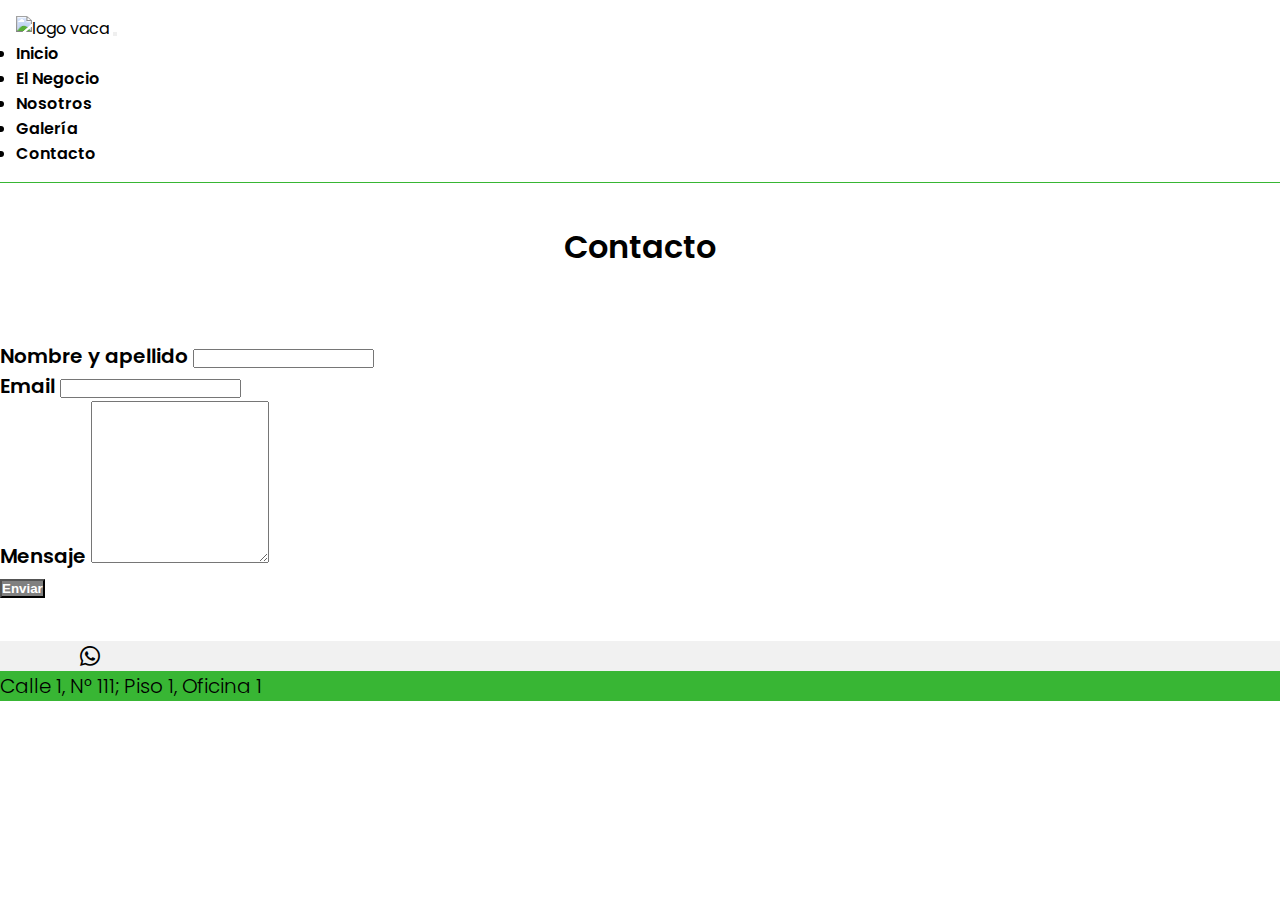
==== pages/contacto.html @ 911dfd57 "volví a agregar la clase navbar-light porque desaparecía el menú hamburguesa en el responsive. Sacri" ====
<!DOCTYPE html>
<html lang="en">
<head>
    <meta charset="UTF-8">
    <meta http-equiv="X-UA-Compatible" content="IE=edge">
    <meta name="viewport" content="width=device-width, initial-scale=1.0">
    <meta name="description" content="Escríbanos y lo contactaremos para coordinar una reunión.">
    <meta name="keywords" content="inersiones, invertir, agricultura, ganadería, bolivia, santa cruz de la sierra, ganancias, renta, ingresos pasivos, ganar dinero, invertir dinero, commodities, soja, soya, carne, maíz, trigo;">
    <link rel="stylesheet" href="https://cdn.jsdelivr.net/npm/bootstrap-icons@1.8.1/font/bootstrap-icons.css">
    <script src="https://kit.fontawesome.com/ae12921392.js" crossorigin="anonymous"></script>
    <link rel="shortcut icon" href="../img/logo.svg">
    <title>Contacto | Escríbanos y coordinaremos una reunión.</title>
    <link href="https://cdn.jsdelivr.net/npm/bootstrap@5.1.3/dist/css/bootstrap.min.css" rel="stylesheet" integrity="sha384-1BmE4kWBq78iYhFldvKuhfTAU6auU8tT94WrHftjDbrCEXSU1oBoqyl2QvZ6jIW3" crossorigin="anonymous">
    <link rel="stylesheet" href="../css/style.css">
</head>
<body>  
  <header>
    <nav class="navbar navbar-expand-lg navbar-light navbar-modificada">
      <div class="container-fluid">
        <img src="../img/logo.svg" alt="logo vaca" width="100" height="60" class="d-none d-sm-block">
          <button class="navbar-toggler" type="button" data-bs-toggle="collapse" data-bs-target="#navbarNav" aria-controls="navbarNav" aria-expanded="false" aria-label="Toggle navigation">
            <span class="navbar-toggler-icon"></span>
          </button>
        <div class="collapse navbar-collapse justify-content-end" id="navbarNav">
          <ul class="navbar-nav"> 
            <li class="nav-item">
              <a class="nav-link active navlink-modificada" href="../index.html">Inicio</a>
            </li>
            <li class="nav-item">
              <a class="nav-link active navlink-modificada" href="elnegocio.html">El Negocio</a>
            </li>
            <li class="nav-item">
              <a class="nav-link active navlink-modificada" href="nosotros.html">Nosotros</a>
            </li>
            <li class="nav-item">
              <a class="nav-link active navlink-modificada" href="galeria.html">Galería</a>
            </li>
            <li class="nav-item">
              <a class="nav-link active navlink-modificada" href="#">Contacto</a>
            </li>
          </ul>
        </div>
      </div> 
    </nav>
  </header>
  <div class="container">
    <div class="row">
      <h1 class="titulo__contacto">Contacto</h1>
    </div>
  </div>
<section class=" container section__contacto">
  <div class="row">
    <!-- Bootstrap 5 starter form -->
    <form id="contactForm" action="https://formspree.io/f/mwkynygg" method="POST">
    <!-- Name input -->
    <div class="mb-3">
      <label class="form-label" for="name">Nombre y apellido</label>
      <input class="form-control" id="name" type="text" data-sb-validations="required" />
      </div>
  
      <!-- Email address input -->
      <div class="mb-3">
        <label class="form-label" for="emailAddress">Email</label>
        <input class="form-control" id="emailAddress" type="email" name="email" data-sb-validations="required, email" />
      </div>
  
      <!-- Message input -->
      <div class="mb-3">
        <label class="form-label" for="message">Mensaje</label>
        <textarea class="form-control" id="message" type="text"  data-sb-validations="required"></textarea>
      </div>
  
      <!-- Form submit button -->
      <div class="d-grid">
        <button class="btn btn-lg btn-contacto--modificado" type="submit">Enviar</button>
      </div>
  </form>
</div>
</section>
  
  
  <footer class="text-center text-white footer--modificado">
    <div class="container pt-4">
      <section class="mb-4">
        <a class="btn btn-link btn-floating btn-lg text-dark m-1"href="https://www.facebook.com/"role="button"data-mdb-ripple-color="dark"><i class="fab fa-facebook-f"></i></a>
        <a class="btn btn-link btn-floating btn-lg text-dark m-1" href="https://ar.linkedin.com/"role="button"data-mdb-ripple-color="dark"><i class="fab fa-linkedin"></i></a>
        <a class="btn btn-link btn-floating btn-lg text-dark m-1"href="https://api.whatsapp.com/send?phone=+5491131819205"role="button"data-mdb-ripple-color="dark"><i class="bi bi-whatsapp"></i></a>
    </div>
    <div class="text-center text-dark p-3 contenedor__footer--modificado">
      <h6>Calle 1, N° 111; Piso 1, Oficina 1</h6>
    </div>
  </footer>
 
    <script src="https://cdn.jsdelivr.net/npm/@popperjs/core@2.10.2/dist/umd/popper.min.js" integrity="sha384-7+zCNj/IqJ95wo16oMtfsKbZ9ccEh31eOz1HGyDuCQ6wgnyJNSYdrPa03rtR1zdB" crossorigin="anonymous"></script>
    <script src="https://cdn.jsdelivr.net/npm/bootstrap@5.1.3/dist/js/bootstrap.min.js" integrity="sha384-QJHtvGhmr9XOIpI6YVutG+2QOK9T+ZnN4kzFN1RtK3zEFEIsxhlmWl5/YESvpZ13" crossorigin="anonymous"></script>    
</body>
</html>
---- css/style.css ----
@import url("https://fonts.googleapis.com/css2?family=Poppins:ital,wght@0,100;0,200;0,700;1,200&family=Roboto+Mono:ital,wght@0,100;0,200;1,100&display=swap");
@import url("https://fonts.googleapis.com/css2?family=Poppins:ital,wght@0,100;0,200;0,700;1,200&family=Roboto+Mono:ital,wght@0,100;0,200;1,100&display=swap");
@import url("https://fonts.googleapis.com/css2?family=Poppins:ital,wght@0,100;0,200;0,700;1,200&family=Roboto+Mono:ital,wght@0,100;0,200;1,100&display=swap");
@import url("https://fonts.googleapis.com/css2?family=Poppins:ital,wght@0,100;0,200;0,700;1,200&family=Roboto+Mono:ital,wght@0,100;0,200;1,100&display=swap");
* {
  margin: 0;
  padding: 0;
}

body {
  font-family: "Poppins", sans-serif;
}

.titulo__contacto, .titulo__galeria, .titulo__elnegocio, .titulo__nosotros {
  display: flex;
  justify-content: center;
  align-items: center;
}

.navbar-modificada {
  padding: 1rem;
  border-bottom: 1px solid #38b634;
}

.navbar-modificada img {
  width: 100px;
  height: 60px;
}

.navlink-modificada {
  text-decoration: none;
  color: black;
  font-weight: 600;
  font-family: "Poppins", sans-serif;
}
.navlink-modificada:hover {
  color: #38b634;
}

.div-container-modificado {
  padding: 30px;
}
.div-container-modificado div {
  border: none;
}

.titulo__contacto, .titulo__galeria, .titulo__elnegocio, .titulo__nosotros {
  display: flex;
  justify-content: center;
  align-items: center;
}

.navbar-modificada {
  padding: 1rem;
  border-bottom: 1px solid #38b634;
}

body {
  font-family: "Poppins", sans-serif;
}

.btn-modificado {
  background-color: grey;
  border-color: black;
  margin-top: 15px;
  color: white;
  font-weight: 600;
}
.btn-modificado:hover {
  background-color: #38b634;
}

@media (max-width: 780px) {
  .main__index {
    margin-top: 30px;
    margin-bottom: 30px;
  }
}
.main__index p {
  font-size: 60px;
  font-weight: 600;
}
@media (max-width: 780px) {
  .main__index p {
    font-size: 30px;
  }
}
.main__index h1 {
  font-size: 25px;
}

.img-principal {
  width: 90%;
  padding: 1rem;
}
@media (max-width: 780px) {
  .img-principal {
    display: none;
  }
}

.main__index {
  margin-top: 100px;
  margin-bottom: 100px;
}

.tabla--modificada {
  margin-bottom: 100px;
  font-size: larger;
}
@media (max-width: 780px) {
  .tabla--modificada {
    font-size: 12px;
  }
}

.main__nosotros {
  margin-top: 40px;
  margin-bottom: 40px;
}
.main__nosotros h5 {
  font-weight: 600;
}
.main__nosotros p {
  font-size: 20px;
}

.titulo__nosotros {
  font-weight: 600;
  padding-bottom: 30px;
  margin-top: 40px;
  margin-bottom: 40px;
}

.btn-contacto--modificado {
  background-color: gray;
  color: white;
  font-weight: 600;
}
.btn-contacto--modificado:hover {
  background-color: #38b634;
  color: white;
}

.titulo__contacto, .titulo__galeria, .titulo__elnegocio, .titulo__nosotros {
  display: flex;
  justify-content: center;
  align-items: center;
}

.navbar-modificada {
  padding: 1rem;
  border-bottom: 1px solid #38b634;
}

.section__index {
  margin-top: 100px;
  margin-bottom: 100px;
}
.section__index h5 {
  color: white;
  font-weight: 600;
}
.section__index i {
  font-size: 20px;
  color: black;
  margin-bottom: 1rem;
}
.section__index em {
  color: white;
  font-weight: 600;
}

.tarjeta--modificada {
  background-color: #38b634;
}
.tarjeta--modificada:hover {
  background-color: gray;
}

.titulo__elnegocio {
  font-weight: 600;
  padding-bottom: 30px;
}

.section__elnegocio {
  margin-top: 40px;
  margin-bottom: 40px;
  font-size: 25px;
}
@media (max-width: 780px) {
  .section__elnegocio {
    font-size: 15px;
  }
}

.titulo__galeria {
  font-weight: 600;
  padding-bottom: 30px;
  margin-top: 40px;
  margin-bottom: 40px;
}

.section__galeria {
  margin-top: 40px;
  margin-bottom: 40px;
}

.section__contacto {
  margin-top: 40px;
  margin-bottom: 40px;
  font-size: 20px;
  font-weight: 600;
}

.titulo__contacto {
  font-weight: 600;
  padding-bottom: 30px;
  margin-top: 40px;
  margin-bottom: 40px;
}

textarea {
  height: 10rem;
}

body {
  font-family: "Poppins", sans-serif;
}

.footer--modificado {
  background-color: #f1f1f1;
}
.footer--modificado .fab:hover {
  color: #38b634;
}
.footer--modificado .bi:hover {
  color: #38b634;
}
.footer--modificado i {
  font-size: 20px;
  padding: 1rem;
  color: black;
}

.contenedor__footer--modificado {
  background-color: #38b634;
}
.contenedor__footer--modificado h6 {
  color: black;
  font-weight: 300;
  font-size: 20px;
}

.titulo__nosotros, .titulo__elnegocio, .titulo__galeria, .titulo__contacto {
  display: flex;
  justify-content: center;
  align-items: center;
}

.navbar-modificada {
  padding: 1rem;
  border-bottom: 1px solid #38b634;
}

/*# sourceMappingURL=style.css.map */
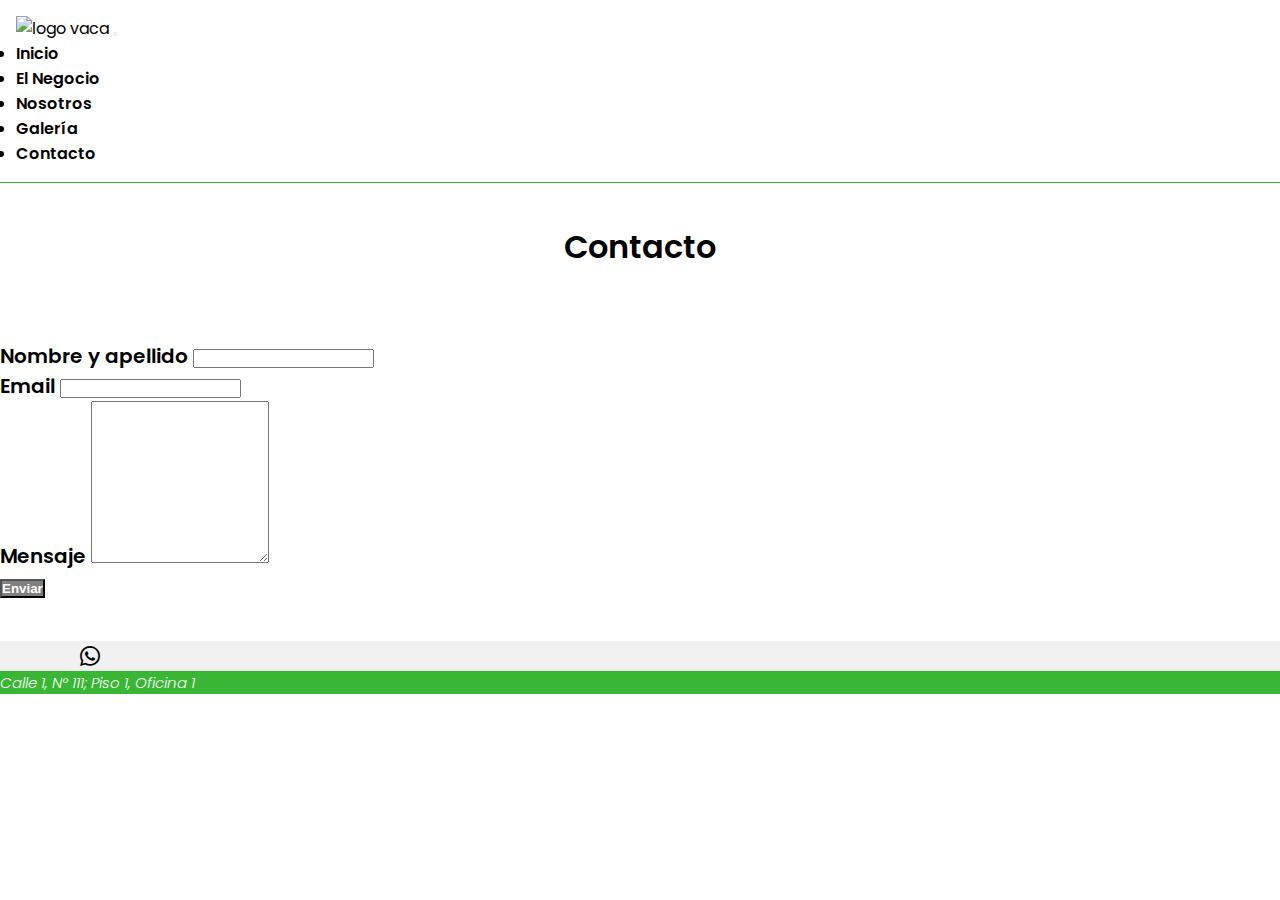
==== commit ef866dcc: "agregué etiqueta semántica address en footer" ====
--- a/pages/contacto.html
+++ b/pages/contacto.html
@@ -87,7 +87,7 @@
         <a class="btn btn-link btn-floating btn-lg text-dark m-1"href="https://api.whatsapp.com/send?phone=+5491131819205"role="button"data-mdb-ripple-color="dark"><i class="bi bi-whatsapp"></i></a>
     </div>
     <div class="text-center text-dark p-3 contenedor__footer--modificado">
-      <h6>Calle 1, N° 111; Piso 1, Oficina 1</h6>
+      <address>Calle 1, N° 111; Piso 1, Oficina 1</address>
     </div>
   </footer>
  
--- a/css/style.css
+++ b/css/style.css
@@ -34,7 +34,7 @@
   font-family: "Poppins", sans-serif;
 }
 .navlink-modificada:hover {
-  color: #38b634;
+  color: #38b634 !important;
 }
 
 .div-container-modificado {
@@ -72,20 +72,27 @@
 
 @media (max-width: 780px) {
   .main__index {
+    margin-top: 10px;
+    margin-bottom: 10px;
+  }
+}
+
+@media (max-width: 780px) {
+  .tarjeta--index {
     margin-top: 30px;
     margin-bottom: 30px;
   }
 }
-.main__index p {
+.tarjeta--index p {
   font-size: 60px;
   font-weight: 600;
 }
 @media (max-width: 780px) {
-  .main__index p {
+  .tarjeta--index p {
     font-size: 30px;
   }
 }
-.main__index h1 {
+.tarjeta--index h1 {
   font-size: 25px;
 }
 
@@ -206,6 +213,13 @@
   margin-bottom: 40px;
 }
 
+.card-galeria--modificada h5 {
+  font-weight: 600;
+}
+.card-galeria--modificada p {
+  font-size: 20px;
+}
+
 .section__contacto {
   margin-top: 40px;
   margin-bottom: 40px;
@@ -246,10 +260,10 @@
 .contenedor__footer--modificado {
   background-color: #38b634;
 }
-.contenedor__footer--modificado h6 {
-  color: black;
+.contenedor__footer--modificado address {
+  color: white;
   font-weight: 300;
-  font-size: 20px;
+  font-size: 15px;
 }
 
 .titulo__nosotros, .titulo__elnegocio, .titulo__galeria, .titulo__contacto {
